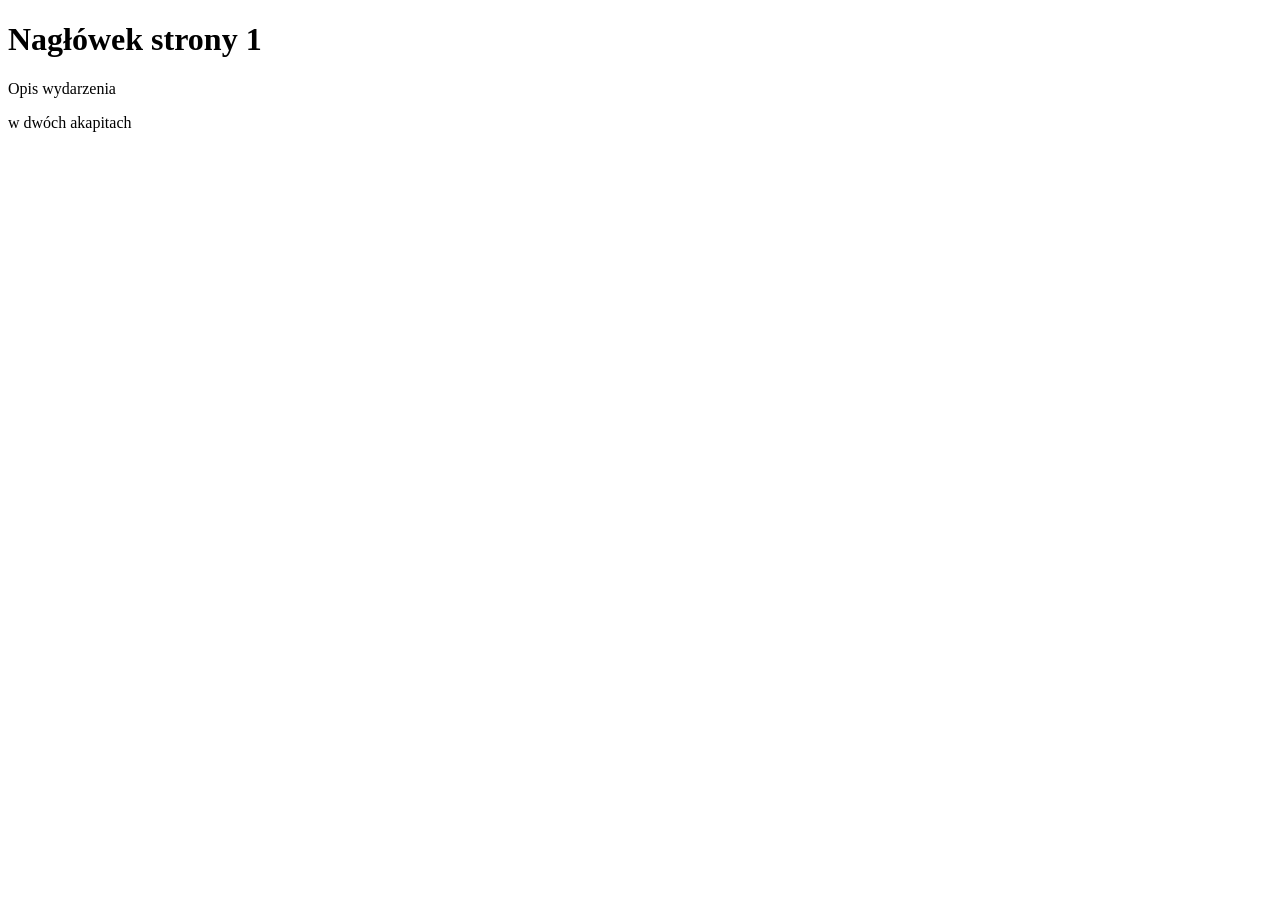
==== 01/index.html @ e224c83b "test2" ====
<!doctype html>
<html lang="pl">
<head>
  <meta charset="utf-8">
  <meta name="viewport" content="width=device-width, initial-scale=1">
  <title>Strona 1 - index.html</title>
</head>
<body>
	<h1>Nagłówek strony 1</h1>
	<p>Opis wydarzenia</p>
	<p>w dwóch akapitach</p>
</body>
</html>
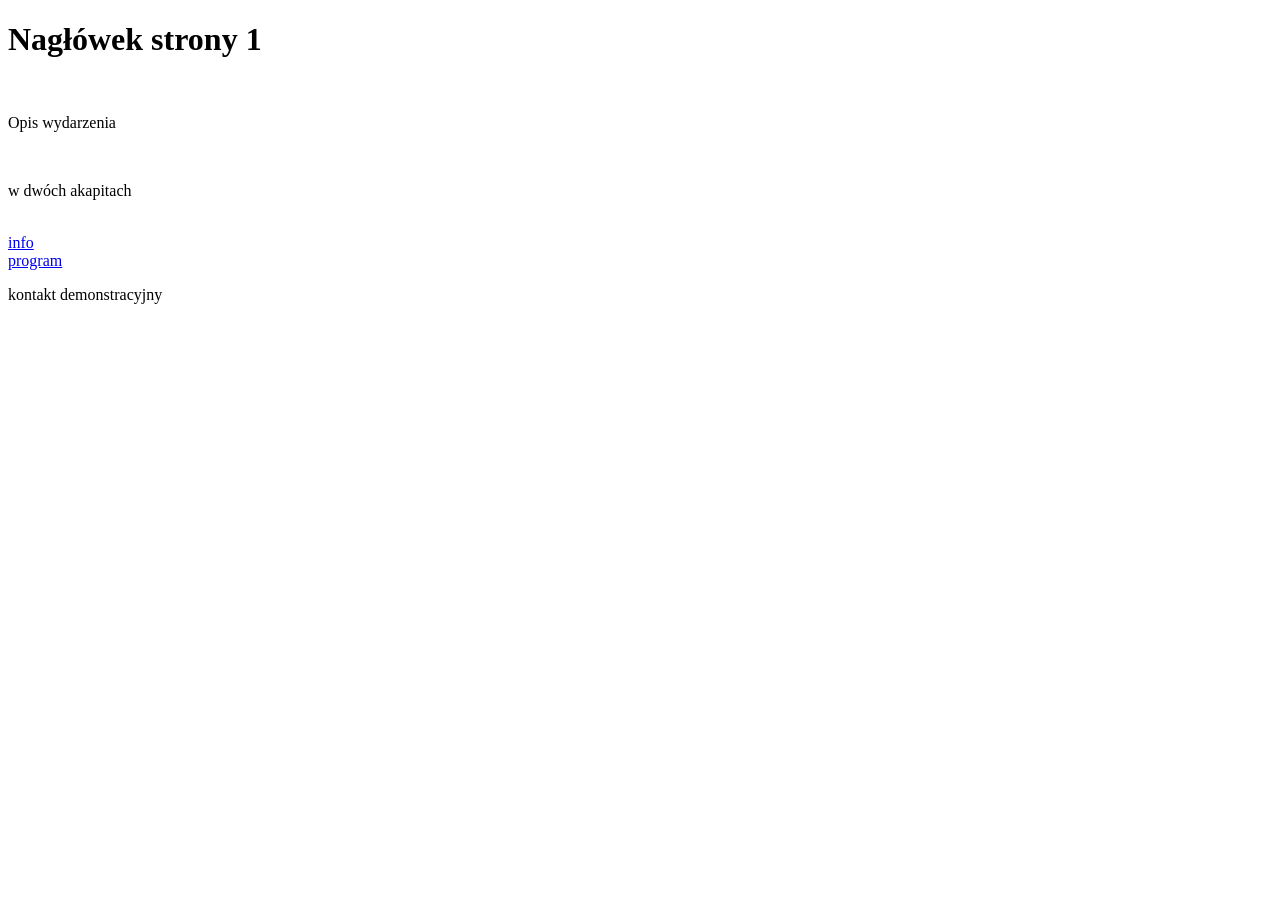
==== commit 14435136: "lysykropka-koniec" ====
--- a/01/index.html
+++ b/01/index.html
@@ -6,8 +6,12 @@
   <title>Strona 1 - index.html</title>
 </head>
 <body>
-	<h1>Nagłówek strony 1</h1>
-	<p>Opis wydarzenia</p>
-	<p>w dwóch akapitach</p>
+	<h1>Nagłówek strony 1</h1><br>
+	<p>Opis wydarzenia</p><br>
+	<p>w dwóch akapitach</p><br>
+  <a href="info.html">info</a><br>
+  <a href="program.html">program</a><br>
+  <p>kontakt demonstracyjny</p>
+  
 </body>
 </html>
